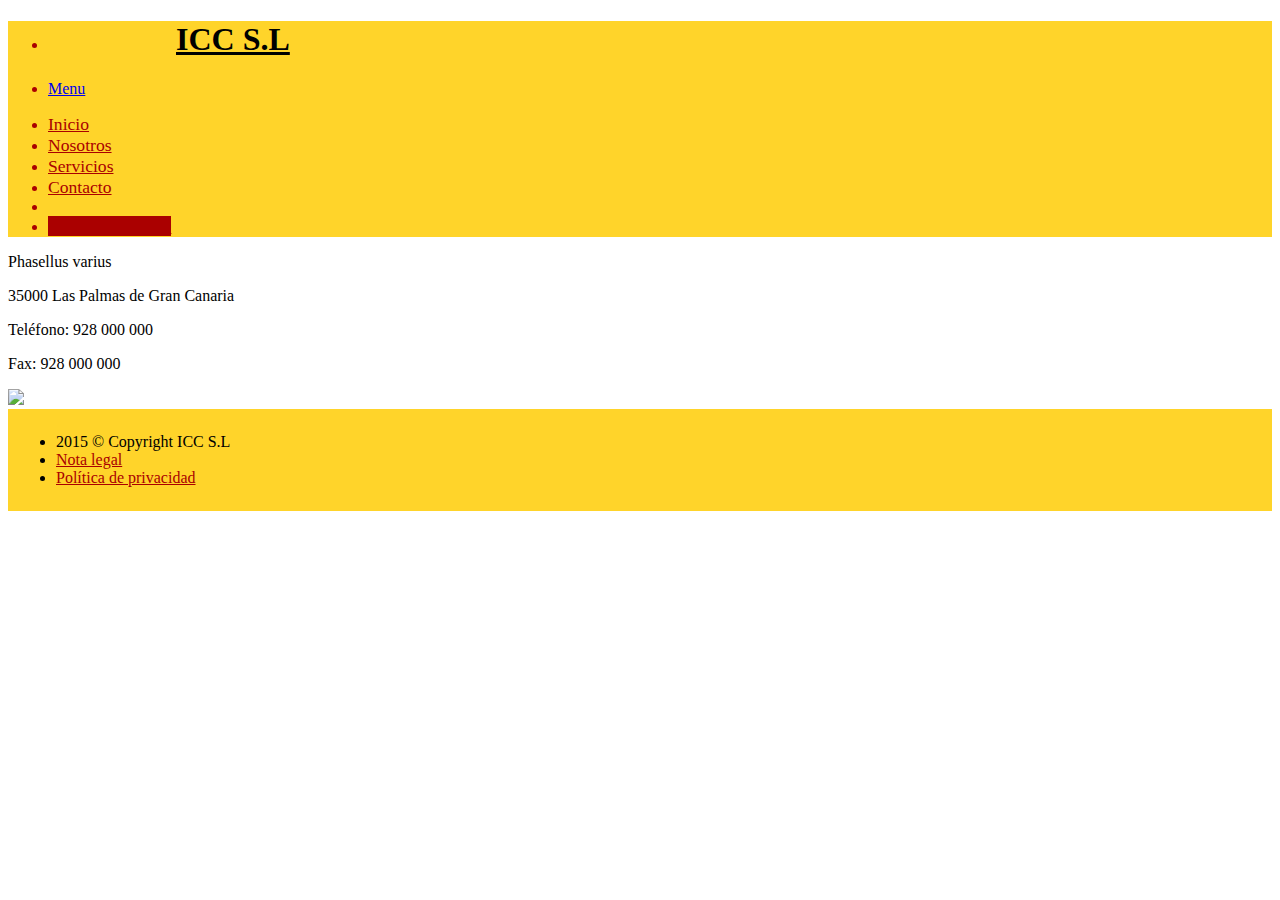
==== contacto.html @ 9270db3a "Add contact.html" ====
<!doctype html>
<!-- [if IE 9]><html class="lt-ie10" lang="en" > <![endif]-->
<html class="no-js" lang="es" data-useragent="Mozilla/5.0 (compatible; MSIE 10.0; Windows NT 6.2; Trident/6.0)">
 <head>
  <meta charset="utf-8"/>
  <meta name="viewport" content="width=device-width, initial-scale=1.0"/>
  <title>ICC S.L - Pagina principal</title>
  <meta name="description" content="Sitio web de ICC S.L"/>
  <meta name="author" content="ICC S.L"/>
  <meta name="copyright" content="ICC S.L"/>
  <link rel="stylesheet" href="css/foundation.css"/>
  <link rel="stylesheet" href="css/style.css" />
  <script src="js/vendor/modernizr.js"></script>
 </head>
<body>

<div id="icc-wrap" class="fullwidth">
<!-- Menu -->
  <nav class="top-bar" data-topbar role="navigation" >
   <ul class="title-area">
    <li class="name">
     <h1><a href="#">ICC S.L</a></h1>
   </li>
     <!-- Remove the class "menu-icon" to get rid of menu icon. Take out "Menu" to just have icon alone -->
    <li class="toggle-topbar menu-icon"><a href="#"><span>Menu</span></a></li>
  </ul>
   </ul>
<!-- Right Nav Section -->
   <section class="top-bar-section">
     <ul class="right">
      <li><a href="index.html">Inicio</a></li>
      <li><a href="nosotros.html">Nosotros</a></li>
      <li><a href="servicios.html">Servicios</a></li>
      <li><a href="contacto.html">Contacto</a></li>
      <li class="divider"></li>
      <li class="has-form">
        <a href="#" class="alert button">T.F. 928 00 00 00</a>
      </li>
    </ul>
   </section>
  </nav>
<!-- END NAVIGATION MENU -->
<div class="row">
 <div class="small-12 large-6 column">
<p>Phasellus varius</p>
<p>35000 Las Palmas de Gran Canaria</p>
<p>Teléfono: 928 000 000</p>
<p>Fax: 928 000 000</p>  
</div>
<div class="small-12 large-6 column">
 <img src="http://placehold.it/200x200" />
</div>
</div>
<!-- END BODY -->

 <footer id="icc-footer"> 
  <ul class="inline-list">
   <li>2015 &copy; Copyright ICC S.L</li>
   <li class="right"><a href="legal.html">Nota legal</a></li>
   <li class="right"><a href="privacidad.html">Política de privacidad</a></li>
  </ul>

</footer>

</div>
<!-- END ICC-WRAP -->



<!-- 
<script>
  document.write('<script src=js/vendor/' +
  ('__proto__' in {} ? 'zepto' : 'jquery') +
  '.js><\/script>')
  </script>
-->
<script src="js/vendor/jquery.js"></script>
<script src="js/foundation.min.js"></script>
<script>
    $(document).foundation();
  </script>
<script src="js/vendor/jquery.js"></script>
<script src="js/foundation/foundation.js"></script>
<script>
      $(document).foundation();

      var doc = document.documentElement;
      doc.setAttribute('data-useragent', navigator.userAgent);
    </script>
</body>
</html>
---- css/style.css ----
.fullwidth {
  width: 100%;
  margin-left: auto;
  margin-right: auto;
  max-width: initial;
}
.round-img {
 -moz-border-radius: 50% 50%;
 border-radius: 50% 50%;
 border: solid 1.3em #FFD42A;
}

#icc-hero img { margin:0 ; height: 400px;} 
#icc-wrap {}

#icc-home {
 margin:0;
 padding-top: 5em;
 padding-bottom: 2em;
}

#icc-contact {
 background-image:url("../img/construction_02.jpg") ;
 margin:0;
 padding-top: 3em;
 padding-bottom: 2em; 
 color: #333;
 
 }

footer  {
 background: #FFD42A;
 padding: 0.5em;
}
footer a { color: #AA0000; }

.icc-topspace { padding-top: 1em }
li.name a { margin-left: 4em; color: black; } 

.top-bar, .top-bar-section li:not(.has-form) a:not(.button), .top-bar-section .has-form {
 background: #FFD42A;
 color: #AA0000;
 }
.top-bar-section ul li a { color: #AA0000 ; font-size: 1.1em; }
.top-bar-section li:not(.has-form)  a:not(.button):hover { background-color: #FFDD55; color:black; }
.button { background-color: #AA0000; }
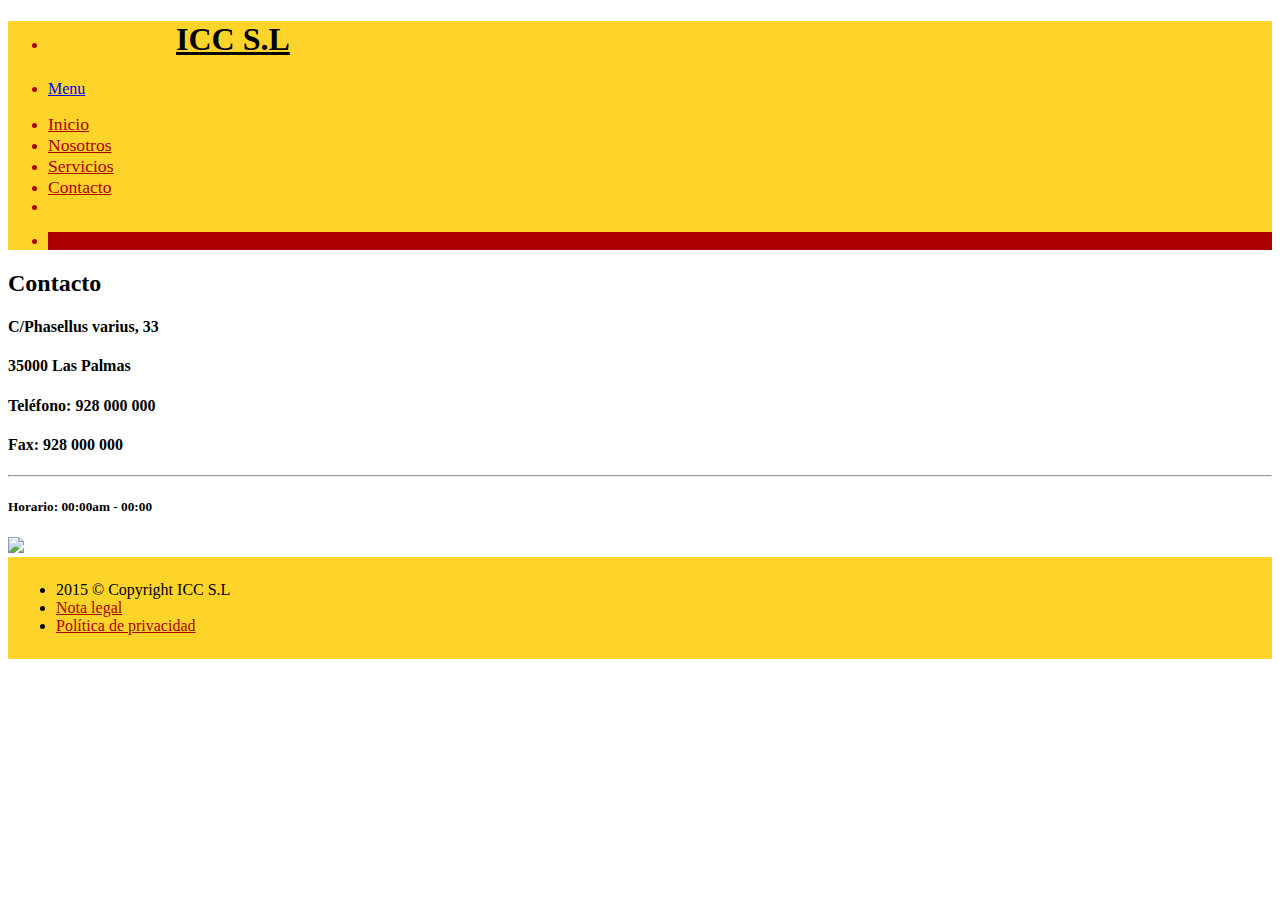
==== commit 2fe06846: "Fix link in top bar." ====
--- a/contacto.html
+++ b/contacto.html
@@ -34,23 +34,31 @@
       <li><a href="contacto.html">Contacto</a></li>
       <li class="divider"></li>
       <li class="has-form">
-        <a href="#" class="alert button">T.F. 928 00 00 00</a>
+        <p class="alert button">T.F. 928 00 00 00</p>
       </li>
     </ul>
    </section>
   </nav>
 <!-- END NAVIGATION MENU -->
 <div class="row">
- <div class="small-12 large-6 column">
-<p>Phasellus varius</p>
-<p>35000 Las Palmas de Gran Canaria</p>
-<p>Teléfono: 928 000 000</p>
-<p>Fax: 928 000 000</p>  
+  <div class="small-12">
+   <h2>Contacto</h2>
+  </div>
 </div>
-<div class="small-12 large-6 column">
- <img src="http://placehold.it/200x200" />
+<div class="row contac-row">
+  <div class="small-12 large-6 column text-center">
+   <h4>C/Phasellus varius, 33</h4>
+   <h4>35000 Las Palmas</h4>
+   <h4>Teléfono: 928 000 000</h4>
+   <h4>Fax: 928 000 000</h4>  
+    <hr>
+   <h5>Horario: 00:00am - 00:00</h5>  
+  </div>
+  <div class="small-12 large-6 column">
+   <img src="http://placehold.it/400x600?text=Contac-image" />
+  </div>
 </div>
-</div>
+
 <!-- END BODY -->
 
  <footer id="icc-footer"> 
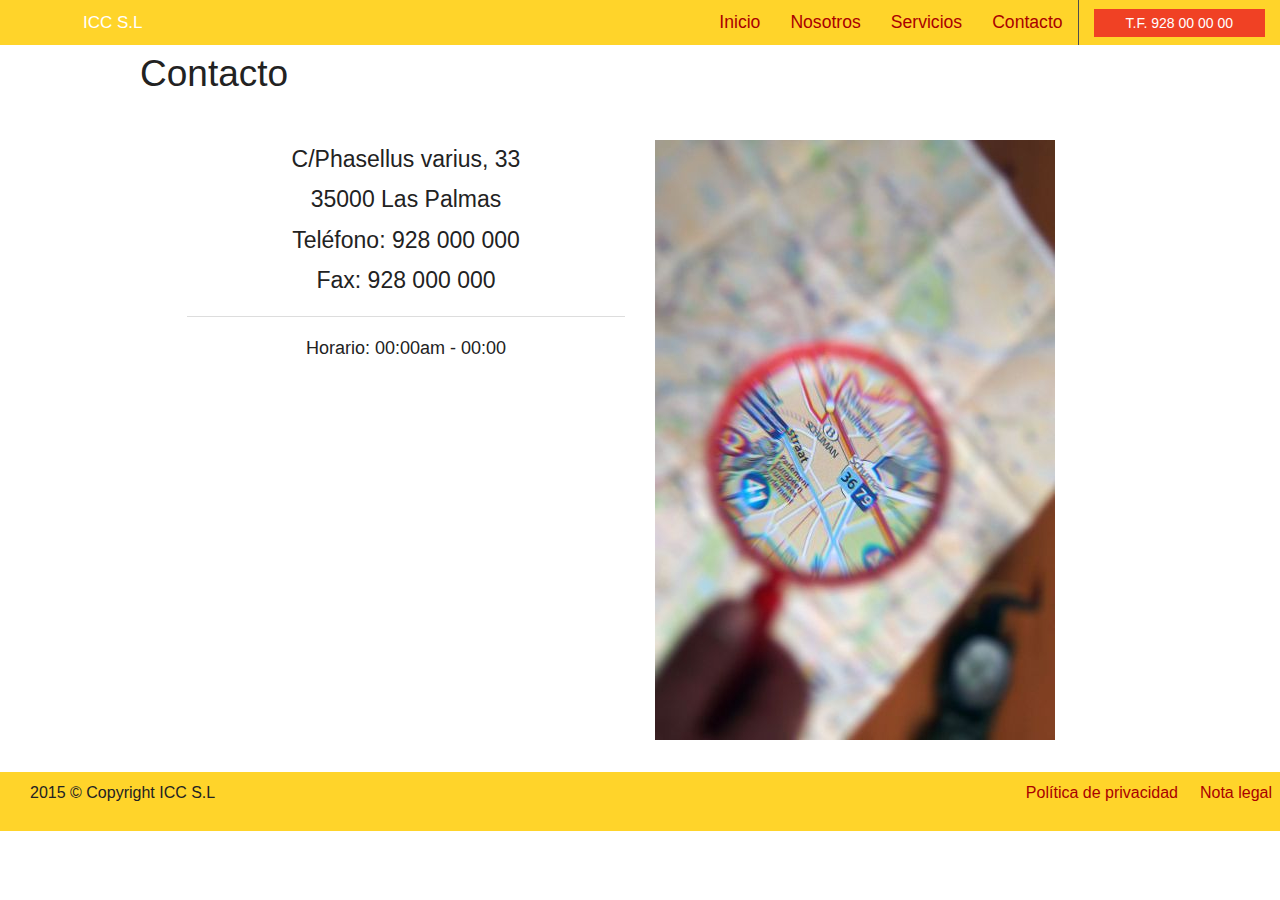
==== commit 9ddd38bb: "Finish with free images - Merge branch 'free-images' into develop" ====
--- a/contacto.html
+++ b/contacto.html
@@ -55,7 +55,7 @@
    <h5>Horario: 00:00am - 00:00</h5>  
   </div>
   <div class="small-12 large-6 column">
-   <img src="http://placehold.it/400x600?text=Contac-image" />
+   <img src="img/icc_contact.jpg" />
   </div>
 </div>
 
--- a/css/style.css
+++ b/css/style.css
@@ -21,13 +21,15 @@
 }
 
 #icc-contact {
- background-image:url("../img/construction_02.jpg") ;
+ background-image:url(../img/icc_background_index.jpg) ;
  margin:0;
  padding-top: 3em;
  padding-bottom: 2em; 
  color: #333;
  
  }
+
+.contac-row { padding: 2em; }
 
 footer  {
  background: #FFD42A;
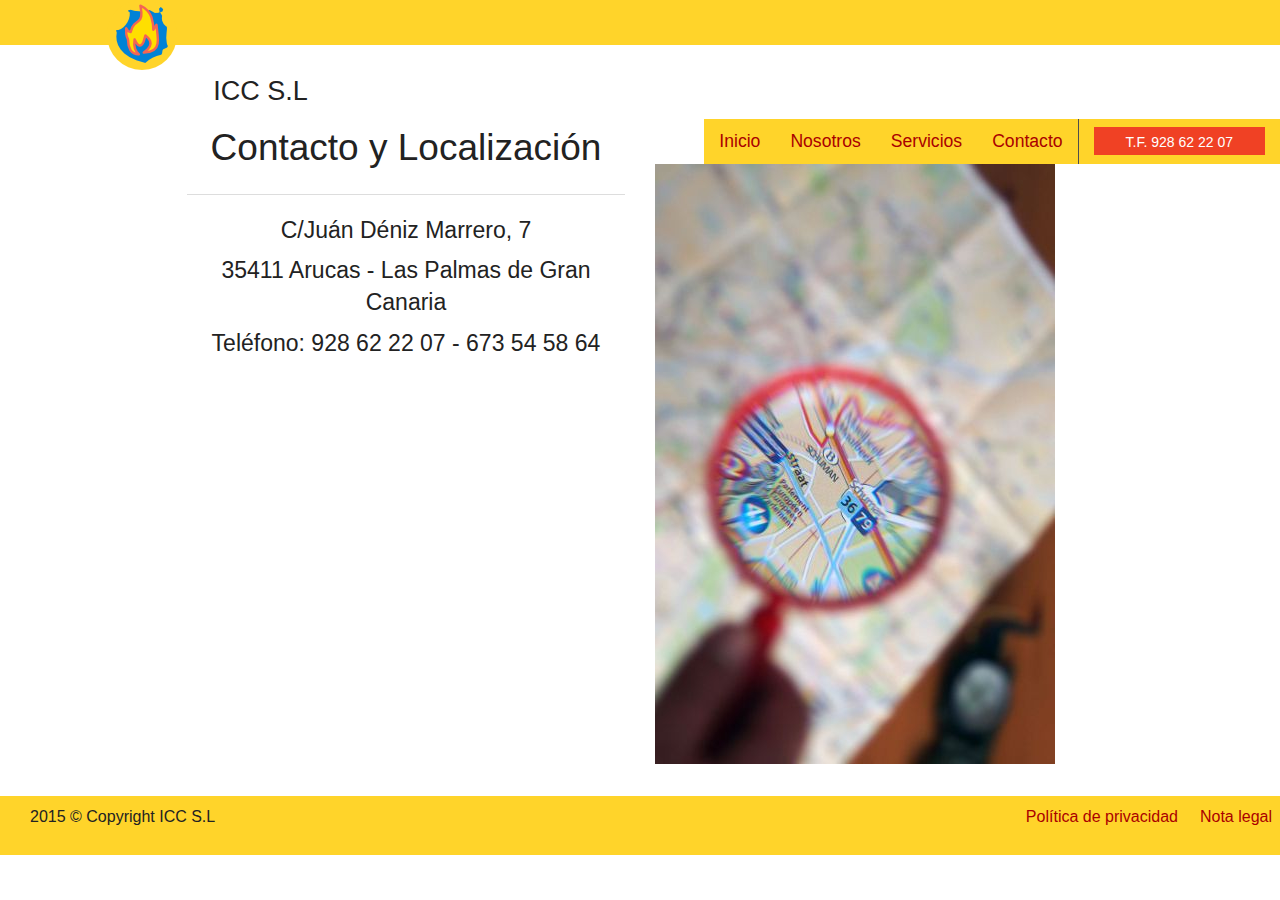
==== commit 53a50ff4: "Add real text in contact." ====
--- a/contacto.html
+++ b/contacto.html
@@ -19,12 +19,14 @@
   <nav class="top-bar" data-topbar role="navigation" >
    <ul class="title-area">
     <li class="name">
-     <h1><a href="#">ICC S.L</a></h1>
+     <h1><a href="#"></a></h1>
    </li>
      <!-- Remove the class "menu-icon" to get rid of menu icon. Take out "Menu" to just have icon alone -->
     <li class="toggle-topbar menu-icon"><a href="#"><span>Menu</span></a></li>
   </ul>
-   </ul>
+   <div class="logo small-offset-1"><img src="img/logo_icc.png" alt="logo icc" /></div>
+   <div class="nombre small-offset-2"><h3>ICC S.L</h3></div>
+   
 <!-- Right Nav Section -->
    <section class="top-bar-section">
      <ul class="right">
@@ -34,27 +36,24 @@
       <li><a href="contacto.html">Contacto</a></li>
       <li class="divider"></li>
       <li class="has-form">
-        <p class="alert button">T.F. 928 00 00 00</p>
+        <p class="alert button">T.F. 928 62 22 07</p>
       </li>
     </ul>
    </section>
   </nav>
 <!-- END NAVIGATION MENU -->
-<div class="row">
-  <div class="small-12">
-   <h2>Contacto</h2>
+
+
+<div class="row contac-row">
+  <div class="small-12 medium-6 large-6 column text-center">
+   <h2>Contacto y Localización</h2>
+   <hr>
+   <h4>C/Juán Déniz Marrero, 7</h4>
+   <h4>35411 Arucas - Las Palmas de Gran Canaria</h4>
+   <h4>Teléfono: 928 62 22 07 - 673 54 58 64</h4>
   </div>
-</div>
-<div class="row contac-row">
-  <div class="small-12 large-6 column text-center">
-   <h4>C/Phasellus varius, 33</h4>
-   <h4>35000 Las Palmas</h4>
-   <h4>Teléfono: 928 000 000</h4>
-   <h4>Fax: 928 000 000</h4>  
-    <hr>
-   <h5>Horario: 00:00am - 00:00</h5>  
-  </div>
-  <div class="small-12 large-6 column">
+ 
+  <div class="small-12 medium-6 large-6 column">
    <img src="img/icc_contact.jpg" />
   </div>
 </div>
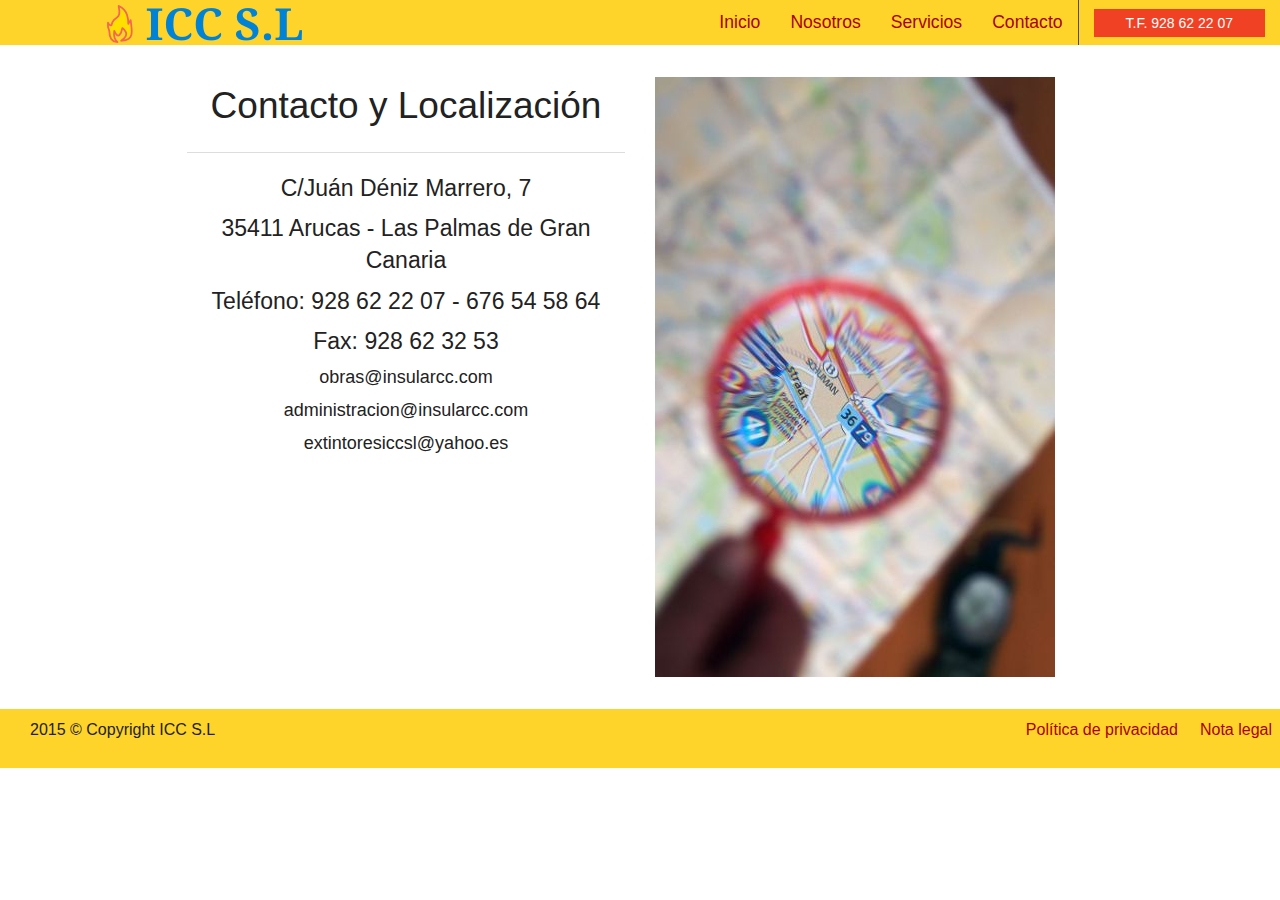
==== commit 8449b388: "Another logo." ====
--- a/contacto.html
+++ b/contacto.html
@@ -25,7 +25,7 @@
     <li class="toggle-topbar menu-icon"><a href="#"><span>Menu</span></a></li>
   </ul>
    <div class="logo small-offset-1"><img src="img/logo_icc.png" alt="logo icc" /></div>
-   <div class="nombre small-offset-2"><h3>ICC S.L</h3></div>
+   <div class="nombre small-offset-2"></div>
    
 <!-- Right Nav Section -->
    <section class="top-bar-section">
@@ -50,7 +50,11 @@
    <hr>
    <h4>C/Juán Déniz Marrero, 7</h4>
    <h4>35411 Arucas - Las Palmas de Gran Canaria</h4>
-   <h4>Teléfono: 928 62 22 07 - 673 54 58 64</h4>
+   <h4>Teléfono: 928 62 22 07 - 676 54 58 64</h4>
+   <h4>Fax: 928 62 32 53</h4>
+   <h5>obras@insularcc.com</h5>
+   <h5>administracion@insularcc.com</h5>
+   <h5>extintoresiccsl@yahoo.es</h5>
   </div>
  
   <div class="small-12 medium-6 large-6 column">
--- a/css/style.css
+++ b/css/style.css
@@ -13,6 +13,10 @@
 
 #icc-hero img { margin:0 ; height: 400px;} 
 #icc-wrap {}
+
+.logo { position: absolute; z-index:999; vertical-align: baseline; }
+.nombre h3 { position: absolute; color: #A00; } 
+.top-space { margin-top: 2em; }
 
 #icc-home {
  margin:0;
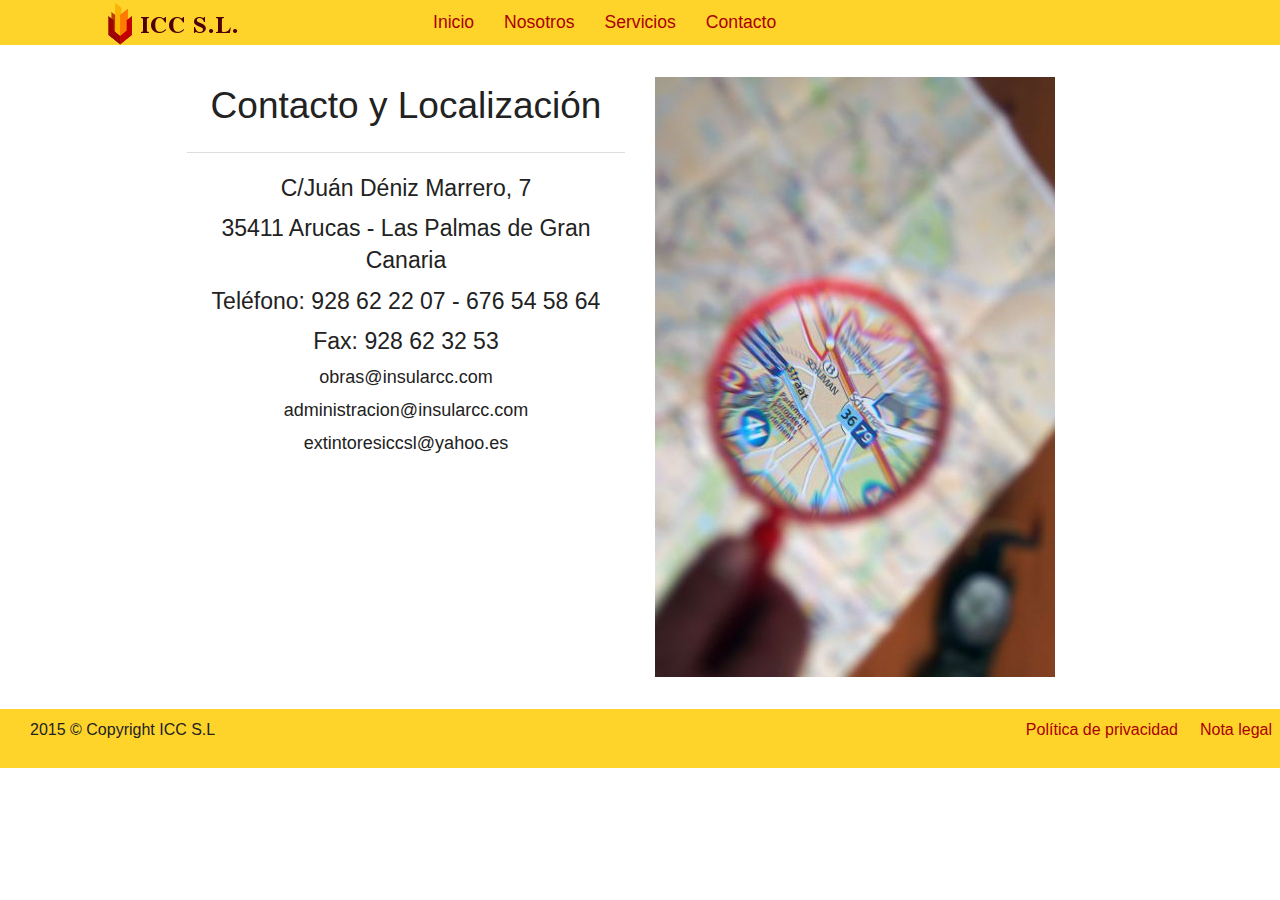
==== commit fd5d6a41: "Version v1.4" ====
--- a/contacto.html
+++ b/contacto.html
@@ -24,20 +24,15 @@
      <!-- Remove the class "menu-icon" to get rid of menu icon. Take out "Menu" to just have icon alone -->
     <li class="toggle-topbar menu-icon"><a href="#"><span>Menu</span></a></li>
   </ul>
-   <div class="logo small-offset-1"><img src="img/logo_icc.png" alt="logo icc" /></div>
-   <div class="nombre small-offset-2"></div>
+   <div class="logo small-offset-1 large-offset-1"><img src="img/logo_icc.png" alt="logo icc" /></div>
    
 <!-- Right Nav Section -->
    <section class="top-bar-section">
-     <ul class="right">
-      <li><a href="index.html">Inicio</a></li>
+     <ul class="">
+      <li class="medium-offset-2 large-offset-3"><a href="index.html">Inicio</a></li>
       <li><a href="nosotros.html">Nosotros</a></li>
       <li><a href="servicios.html">Servicios</a></li>
       <li><a href="contacto.html">Contacto</a></li>
-      <li class="divider"></li>
-      <li class="has-form">
-        <p class="alert button">T.F. 928 62 22 07</p>
-      </li>
     </ul>
    </section>
   </nav>
